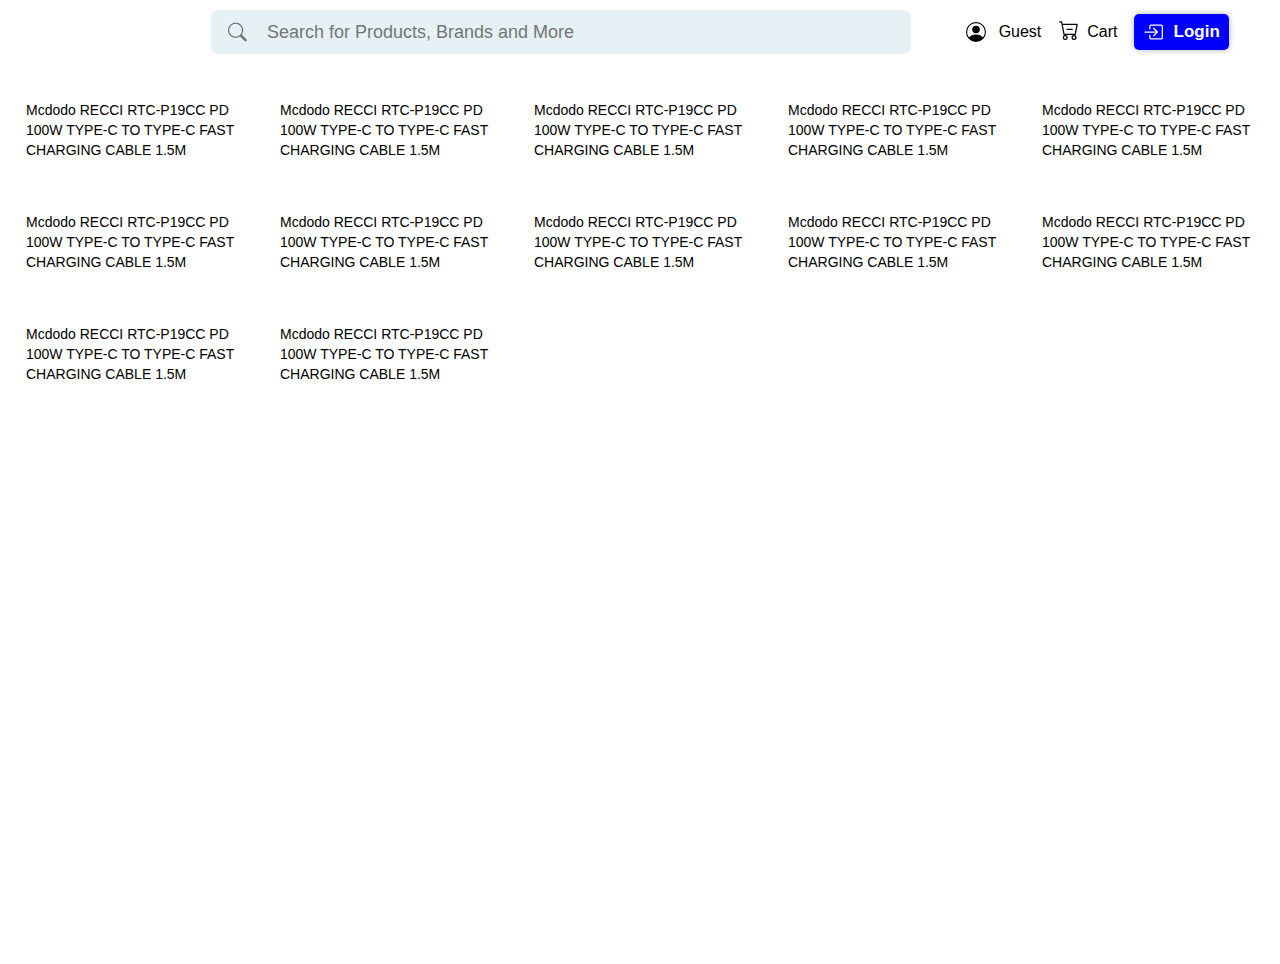
==== products/cables/index.html @ 1cec2872 "uploaded" ====
<!DOCTYPE html>
<html lang="en">
<head>
    <meta charset="UTF-8">
    <meta name="viewport" content="width=device-width, initial-scale=1.0">
    <link rel="stylesheet" href="header.css">
    <link rel="stylesheet" href="style.css">
    <title>Shopless/Cables</title>
</head>
<body>

    <header>
        <container>
            <div class="input-crrect">
            <div class="logo">
                <img id="logoimg" src="https://res.cloudinary.com/saheerbabu/image/upload/v1712492779/webDevelopment/Shopless/Images/Logo/logo_light.jpg"
                    alt="">
            </div>
            <input-group>
            <svg xmlns="http://www.w3.org/2000/svg" width="16" height="16" fill="currentColor" class="bi bi-search" viewBox="0 0 16 16">
                <path d="M11.742 10.344a6.5 6.5 0 1 0-1.397 1.398h-.001q.044.06.098.115l3.85 3.85a1 1 0 0 0 1.415-1.414l-3.85-3.85a1 1 0 0 0-.115-.1zM12 6.5a5.5 5.5 0 1 1-11 0 5.5 5.5 0 0 1 11 0"/>
              </svg>

                <input type="search" name="search" id="search" placeholder="Search for Products, Brands and More ">
            </input-group>
        </div>
            <nav class="menu-nav">
                <div class="card" id="accountCard">
                    <span class="dp"><svg xmlns="http://www.w3.org/2000/svg" width="16" height="16" fill="currentColor" class="bi bi-person-circle" viewBox="0 0 16 16">
                        <path d="M11 6a3 3 0 1 1-6 0 3 3 0 0 1 6 0"/>
                        <path fill-rule="evenodd" d="M0 8a8 8 0 1 1 16 0A8 8 0 0 1 0 8m8-7a7 7 0 0 0-5.468 11.37C3.242 11.226 4.805 10 8 10s4.757 1.225 5.468 2.37A7 7 0 0 0 8 1"/>
                      </svg></span>
                    <label id="name_label">Guest</label>


                    <div class="accountcard">
                      <div class="container">
                        <div class="account_nav">
                          <div class="id_wrapper">
                          
                            <img class="dp1" alt="">
                            <label class="name_label">Mail</label>
                           
                            </span>
                          
                        </div>
                          <span class="close_account_card">
                            <svg xmlns="http://www.w3.org/2000/svg" width="16" height="16" fill="currentColor" class="bi bi-x" viewBox="0 0 16 16">
                              <path d="M4.646 4.646a.5.5 0 0 1 .708 0L8 7.293l2.646-2.647a.5.5 0 0 1 .708.708L8.707 8l2.647 2.646a.5.5 0 0 1-.708.708L8 8.707l-2.646 2.647a.5.5 0 0 1-.708-.708L7.293 8 4.646 5.354a.5.5 0 0 1 0-.708"/>
                            </svg></span>
                        </div>
                        
                        <button>Logout</button>
                      </div>
                    </div>
                </div>
                <div class="card" id="nav_cart">
                    <span>
                        <svg xmlns="http://www.w3.org/2000/svg" width="16" height="16" fill="currentColor" class="bi bi-cart-dash" viewBox="0 0 16 16">
                            <path d="M6.5 7a.5.5 0 0 0 0 1h4a.5.5 0 0 0 0-1z"/>
                            <path d="M.5 1a.5.5 0 0 0 0 1h1.11l.401 1.607 1.498 7.985A.5.5 0 0 0 4 12h1a2 2 0 1 0 0 4 2 2 0 0 0 0-4h7a2 2 0 1 0 0 4 2 2 0 0 0 0-4h1a.5.5 0 0 0 .491-.408l1.5-8A.5.5 0 0 0 14.5 3H2.89l-.405-1.621A.5.5 0 0 0 2 1zm3.915 10L3.102 4h10.796l-1.313 7zM6 14a1 1 0 1 1-2 0 1 1 0 0 1 2 0m7 0a1 1 0 1 1-2 0 1 1 0 0 1 2 0"/>
                          </svg>
                        </span>
                        <label class="cart">Cart</label>

                        
                </div>
                <button class="login"><svg xmlns="http://www.w3.org/2000/svg" width="16" height="16" fill="currentColor" class="bi bi-box-arrow-in-right" viewBox="0 0 16 16">
                    <path fill-rule="evenodd" d="M6 3.5a.5.5 0 0 1 .5-.5h8a.5.5 0 0 1 .5.5v9a.5.5 0 0 1-.5.5h-8a.5.5 0 0 1-.5-.5v-2a.5.5 0 0 0-1 0v2A1.5 1.5 0 0 0 6.5 14h8a1.5 1.5 0 0 0 1.5-1.5v-9A1.5 1.5 0 0 0 14.5 2h-8A1.5 1.5 0 0 0 5 3.5v2a.5.5 0 0 0 1 0z"/>
                    <path fill-rule="evenodd" d="M11.854 8.354a.5.5 0 0 0 0-.708l-3-3a.5.5 0 1 0-.708.708L10.293 7.5H1.5a.5.5 0 0 0 0 1h8.793l-2.147 2.146a.5.5 0 0 0 .708.708z"/>
                  </svg><span>Login</span></button>
            </nav>
            <span class="menu-button">
              <svg xmlns="http://www.w3.org/2000/svg" width="16" height="16" fill="currentColor" class="bi bi-list" viewBox="0 0 16 16">
                <path fill-rule="evenodd" d="M2.5 12a.5.5 0 0 1 .5-.5h10a.5.5 0 0 1 0 1H3a.5.5 0 0 1-.5-.5m0-4a.5.5 0 0 1 .5-.5h10a.5.5 0 0 1 0 1H3a.5.5 0 0 1-.5-.5m0-4a.5.5 0 0 1 .5-.5h10a.5.5 0 0 1 0 1H3a.5.5 0 0 1-.5-.5" />
              </svg>
            </span>
        </container>
    </header>

    <main>
        <div class="container">
            <div class="section">
                <div class="flex">
                    <div class="product">
                        <img src="https://bizcode.sgp1.digitaloceanspaces.com/public/optimised-media/31323/responsive-images/CA878_black-1___media_library_original_286_286.jpg" alt="">
                        <span class="barand_name">Mcdodo</span>
                        <span class="product_name">RECCI RTC-P19CC PD 100W TYPE-C TO TYPE-C FAST CHARGING CABLE 1.5M</span>
                    </div>
                    <div class="product">
                        <img src="https://bizcode.sgp1.digitaloceanspaces.com/public/optimised-media/31115/responsive-images/LS22L_01___media_library_original_442_442.jpg" alt="">
                        <span class="barand_name">Mcdodo</span>
                        <span class="product_name">RECCI RTC-P19CC PD 100W TYPE-C TO TYPE-C FAST CHARGING CABLE 1.5M</span>
                    </div>
                    <div class="product">
                        <img src="https://bizcode.sgp1.digitaloceanspaces.com/public/optimised-media/31137/responsive-images/LS22CC_01___media_library_original_442_442.jpg" alt="">
                        <span class="barand_name">Mcdodo</span>
                        <span class="product_name">RECCI RTC-P19CC PD 100W TYPE-C TO TYPE-C FAST CHARGING CABLE 1.5M</span>
                    </div>
                    <div class="product">
                        <img src="https://bizcode.sgp1.digitaloceanspaces.com/public/optimised-media/48354/CA747_black-1.jpg" alt="">
                        <span class="barand_name">Mcdodo</span>
                        <span class="product_name">RECCI RTC-P19CC PD 100W TYPE-C TO TYPE-C FAST CHARGING CABLE 1.5M</span>
                    </div>
                    <div class="product">
                        <img src="https://bizcode.sgp1.digitaloceanspaces.com/public/optimised-media/44183/responsive-images/CA226_black-5___media_library_original_489_489.jpg" alt="">
                        <span class="barand_name">Mcdodo</span>
                        <span class="product_name">RECCI RTC-P19CC PD 100W TYPE-C TO TYPE-C FAST CHARGING CABLE 1.5M</span>
                    </div>
                    <div class="product">
                        <img src="https://bizcode.sgp1.digitaloceanspaces.com/public/optimised-media/41228/CA210_black-7.jpg" alt="">
                        <span class="barand_name">Mcdodo</span>
                        <span class="product_name">RECCI RTC-P19CC PD 100W TYPE-C TO TYPE-C FAST CHARGING CABLE 1.5M</span>
                    </div>
                    <div class="product">
                        <img src="https://bizcode.sgp1.digitaloceanspaces.com/public/optimised-media/45089/responsive-images/CA159_orange-4___media_library_original_409_409.jpg" alt="">
                        <span class="barand_name">Mcdodo</span>
                        <span class="product_name">RECCI RTC-P19CC PD 100W TYPE-C TO TYPE-C FAST CHARGING CABLE 1.5M</span>
                    </div>
                    <div class="product">
                        <img src="https://bizcode.sgp1.digitaloceanspaces.com/public/optimised-media/31511/responsive-images/LS20CL_01___media_library_original_370_370.jpg" alt="">
                        <span class="barand_name">Mcdodo</span>
                        <span class="product_name">RECCI RTC-P19CC PD 100W TYPE-C TO TYPE-C FAST CHARGING CABLE 1.5M</span>
                    </div>
                    <div class="product">
                        <img src="https://bizcode.sgp1.digitaloceanspaces.com/public/optimised-media/31520/responsive-images/LS20C_01___media_library_original_370_370.jpg" alt="">
                        <span class="barand_name">Mcdodo</span>
                        <span class="product_name">RECCI RTC-P19CC PD 100W TYPE-C TO TYPE-C FAST CHARGING CABLE 1.5M</span>
                    </div>
                    <div class="product">
                        <img src="https://bizcode.sgp1.digitaloceanspaces.com/public/optimised-media/31520/responsive-images/LS20C_01___media_library_original_370_370.jpg" alt="">
                        <span class="barand_name">Mcdodo</span>
                        <span class="product_name">RECCI RTC-P19CC PD 100W TYPE-C TO TYPE-C FAST CHARGING CABLE 1.5M</span>
                    </div>
                    <div class="product">
                        <img src="https://bizcode.sgp1.digitaloceanspaces.com/public/optimised-media/43714/P13CL_01.jpg" alt="">
                        <span class="barand_name">Mcdodo</span>
                        <span class="product_name">RECCI RTC-P19CC PD 100W TYPE-C TO TYPE-C FAST CHARGING CABLE 1.5M</span>
                    </div>
                    <div class="product">
                        <img src="https://bizcode.sgp1.digitaloceanspaces.com/public/optimised-media/41220/CA209_black-3.jpg" alt="">
                        <span class="barand_name">Mcdodo</span>
                        <span class="product_name">RECCI RTC-P19CC PD 100W TYPE-C TO TYPE-C FAST CHARGING CABLE 1.5M</span>
                    </div>
                </div>
            </div>
        </div>
    </main>

    <script src="main.js"></script>
</body>
</html>
---- products/cables/header.css ----
header{
    background-color: white;
    z-index: 9;
    
}
header container{
    display: flex;
    align-items: center;
    justify-content: space-between;
    padding: 10px 4%;
    gap: 10px;
}
header container div:nth-child(1){
    display: flex;
    align-items: center;
    gap: 20px;
    width: max-content;
    justify-content: start;
}
.input-crrect{
    width: 100% !important;
}
.logo> img{
    width: 140px;
}


input-group{
    padding: 4px 9px;
    background-color: rgba(214, 232, 238, 0.61);
    display: flex;
    align-items: center;
    border-radius: 7px;
    gap: 10px;
    width: 100%;
    max-width: 700px;
}

input-group input{
    background-color: transparent;
    line-height: 10px;
    border: none;
    font-size: large;
    outline: none;
    width: 100%;
    border-radius: 5px;
}

input-group svg.bi-search{
    color: rgb(110, 110, 110);
    height: 20px;
    width: 20px;
    margin: 8px;
}

header nav{
    display: flex;
    align-items: center;
    justify-content: space-between;
}
header .card{
    padding: 5px 9px;
    border-radius: 6px;
    display: flex;
    align-items: center;
    justify-content: center;
    flex-direction: row;
    flex-wrap: nowrap !important;
    gap: 8px !important;
    max-width: max-content;
    margin: 0;
    transition: all 0.2s;
    cursor: pointer;
}
header .card:hover{
    background-color: rgb(235, 235, 235);
}
header .card svg{
    color: rgb(0, 0, 0);
    height: 20px;
    width: 20px;
}

header button{
    background-color: blue;
    border: none;
    color: white;
    font-size: 17px;
    font-weight: bold;
    padding: 4px 8px;
    border-radius: 5px;
    margin-left: 7px;
    transition: all 0.1s;
    cursor: pointer;

    display: flex;
    align-items: center;
    justify-content: center;
    gap: 8px;
    box-shadow: 0 0 6px rgba(0, 0, 0, 0.3);
    border: 0.1px solid rgba(0, 0, 255, 0);
}
header button svg{
    height: 20px;
    width: 20px;
    margin: 3px;
    margin-left: 0;
}

header button:hover{
    color: blue;
    background-color: white;
    border: 0.1px solid blue;
}

header .menu-button{
  display: none;
}
.menu-button svg{
  height: 30px;
  width: 30px;
  margin: 8px;
}

.dp{
    border-radius: 2000px;
    overflow: hidden;
    height: 30px;
    width: 30px;
    display: flex;
    align-items: center;
    justify-content: center;
}
.dp img{
    width: 100%;
}



/* ----------responsive-------- */


@media (max-width: 600px) {
    /* input{
        display: none;
    } */
    header img{
      width: 100px !important;
      margin-right: 8px;
    }
    header button {
      display: none !important;
    }

}

@media (max-width: 1192px){
    header section{
        overflow-x: scroll;
    justify-content: normal;
    }
}

@media (max-width: 500px) {
  header input{
    display: block;
    font-size: normal;
    line-height: auto;
    font-size: 13px;
  }
  header nav{
    position: fixed;
    right: 0;
    width: 0;
    max-width: 500px;
    overflow: hidden;
    background: white;
    
    top: 0;
    bottom: 0;
    z-index: 2;
    display: block;
    flex-flow: column;
    justify-content: center;
    align-items: left !important;
    transition: all .1s;
    box-shadow: 0 0 50px rgba(0, 0,0.3);
  }
  .menuOppen{
    width: 70%;
    padding-left: 10px;
  }
  
  header nav .card{
    max-width: 90% !important;
    width: 90% !important;
    margin: 6px 3px;
    background: #D6D6D6;
    justify-content: left
  }
  header nav .card:nth-child(1){
    margin-top: 70px;
  }
  header .menu-button{
    display: block;
    z-index: 2;
  }
  header input-group{
    padding: 0px;
  }
  header button{
    display: flex !important;
    align-items: center;
    justify-content: center;
    gap: 8px;
    max-width: auto;
    background: aliceblue;
    color: blue;
    
    margin: 9px 5px;
  }
  header button svg{
    margin: 6px;
  }
 
  
  
}


.accountcard{
    position: absolute;
    top:  0px;
    background-color: white;
    box-shadow: 0 0 5px rgba(0, 0, 0, 0.3);
    padding: 10px;
    border-radius: .6rem;
    z-index: 99;
    cursor: pointer;
    top: 56px;
  
  
  display: none;
    
    
   }
   .accountcard .container{
    display: flex;
    flex-direction: column;
    gap: 0;
   }
  
   .accountcard .id_wrapper{
    width: 100%;
    display: flex;
    align-items: center;
  
    margin: 10px 0;
   }
   .dp1{
    width: 30px;
    border-radius: 3000px;
   }
   .account_nav{
    min-width: 100%;
    border-bottom: 1px solid rgb(201, 201, 201);
    margin-bottom: 10px;
   }
  .account_nav span{
    margin-left: auto;
  }
---- products/cables/style.css ----
*{
    box-sizing: border-box;
    font-family: sans-serif;
}
body{
    margin: 0;
}
main{
    height: 100vh;
    width: 100%;
}
main > div.container{
    height: 100%;
    width: 100%;
}

main .section{
    width: 100%;
}
.flex{
    display: grid;
    grid-template-columns: repeat(5, minmax(0, 1fr));
    gap: 10px;
    padding: 10px;
    max-width: 1280px;
    margin-top: auto;
}
.product{
    border-radius: .5rem;
    padding: 1rem;
    overflow: hidden;
    transition: all .3s;
    line-height: 1.25rem;
    font-size: .875rem;
    font-weight: 500;
}
.product:hover{
    box-shadow: 0px 0px 10px rgba(0, 0, 0, .3);
    /* transform: scale(1.03); */
}
.product img{
    max-width: 100%;
    display: block;
    margin: auto;
    margin-bottom: 10px;
}



@media (max-width: 1027px) {
    .flex{
        display: grid;
        grid-template-columns: repeat(4, minmax(0, 1fr));
    }
    .product {
        font-weight: 400;
    }
}
@media (max-width: 820px) {
    .flex{
        display: grid;
        grid-template-columns: repeat(3, minmax(0, 1fr));
    }
    .product {
        font-weight: 400;
    }
}
@media (max-width: 720px) {
    .flex{
        display: grid;
        grid-template-columns: repeat(2, minmax(0, 1fr));
    }
    .product {
        font-weight: 400;
    }
}
@media (max-width: 340px) {
    .flex{
        display: grid;
        grid-template-columns: repeat(1, minmax(0, 1fr));
    }
    .product {
        font-weight: 400;
    }
}
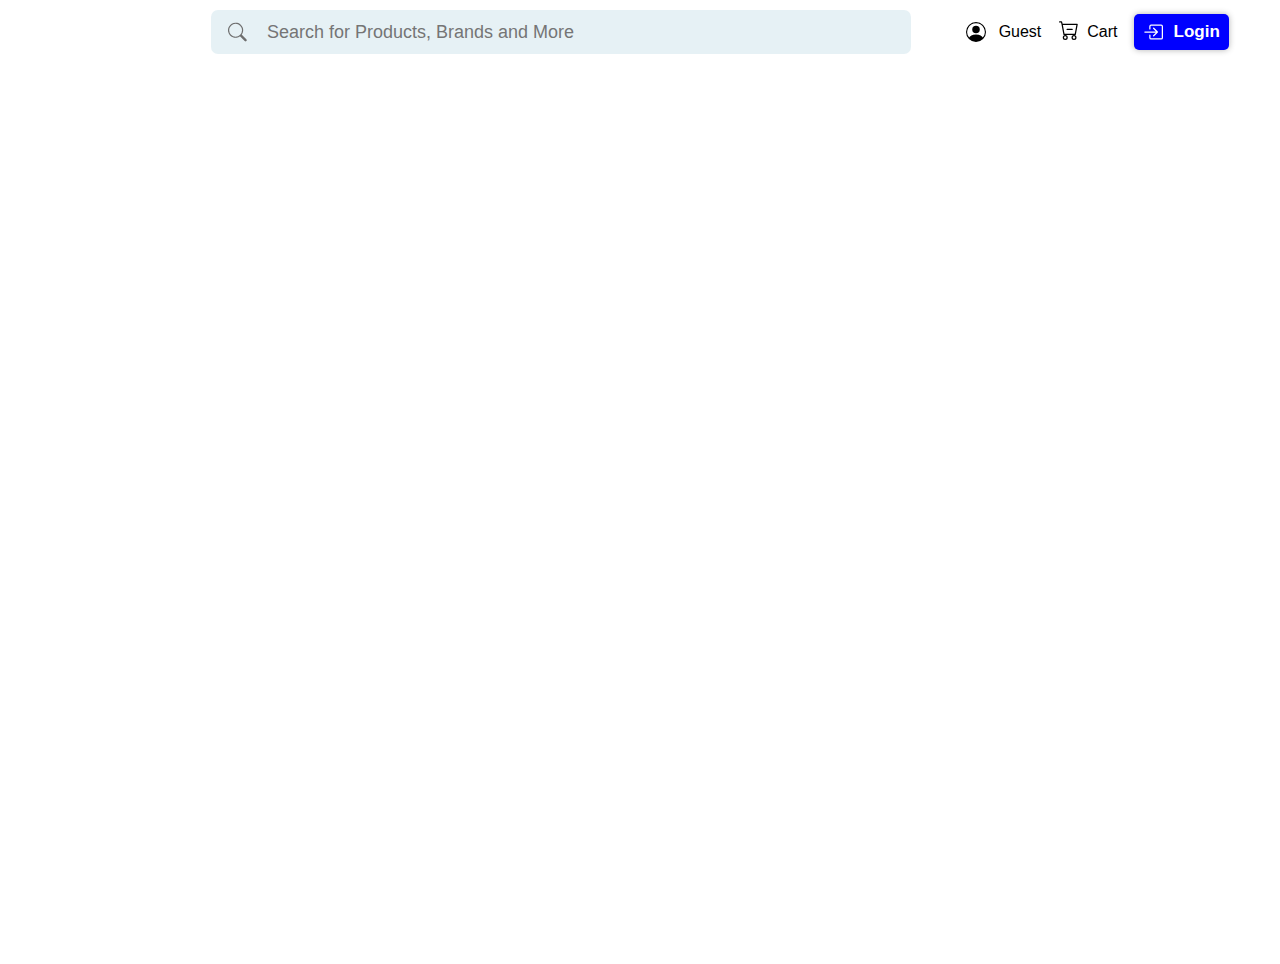
==== commit 0d9f06ba: "database for cable" ====
--- a/products/cables/index.html
+++ b/products/cables/index.html
@@ -81,12 +81,14 @@
     <main>
         <div class="container">
             <div class="section">
-                <div class="flex">
+                <div id="cableSec" class="flex">
+                    <!-- <a href="#">
                     <div class="product">
                         <img src="https://bizcode.sgp1.digitaloceanspaces.com/public/optimised-media/31323/responsive-images/CA878_black-1___media_library_original_286_286.jpg" alt="">
                         <span class="barand_name">Mcdodo</span>
                         <span class="product_name">RECCI RTC-P19CC PD 100W TYPE-C TO TYPE-C FAST CHARGING CABLE 1.5M</span>
                     </div>
+                </a>
                     <div class="product">
                         <img src="https://bizcode.sgp1.digitaloceanspaces.com/public/optimised-media/31115/responsive-images/LS22L_01___media_library_original_442_442.jpg" alt="">
                         <span class="barand_name">Mcdodo</span>
@@ -141,12 +143,15 @@
                         <img src="https://bizcode.sgp1.digitaloceanspaces.com/public/optimised-media/41220/CA209_black-3.jpg" alt="">
                         <span class="barand_name">Mcdodo</span>
                         <span class="product_name">RECCI RTC-P19CC PD 100W TYPE-C TO TYPE-C FAST CHARGING CABLE 1.5M</span>
-                    </div>
+                    </div> -->
                 </div>
             </div>
         </div>
     </main>
 
+    <script src="https://www.gstatic.com/firebasejs/8.10.0/firebase-app.js"></script>
+                <script src="https://www.gstatic.com/firebasejs/8.10.0/firebase-database.js"></script>    
+
     <script src="main.js"></script>
 </body>
 </html>--- a/products/cables/style.css
+++ b/products/cables/style.css
@@ -4,6 +4,10 @@
 }
 body{
     margin: 0;
+}
+a{
+    text-decoration: none;
+    color: black;
 }
 main{
     height: 100vh;
@@ -23,7 +27,7 @@
     gap: 10px;
     padding: 10px;
     max-width: 1280px;
-    margin-top: auto;
+    margin: auto;
 }
 .product{
     border-radius: .5rem;
